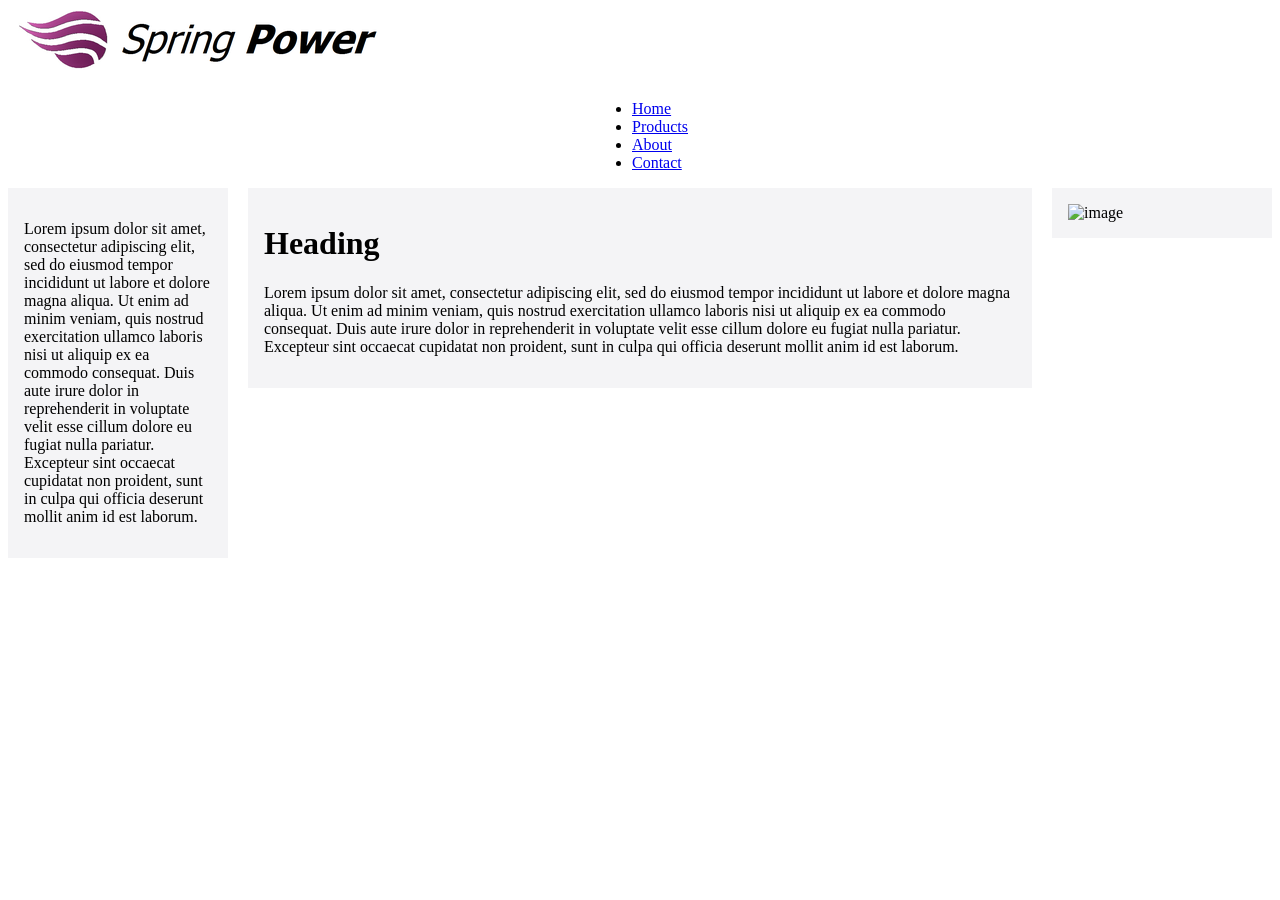
==== index.html @ cb735871 "Name change" ====
<!doctype html>
<html lang="en" data-bs-theme="light">
  <head>
    <meta charset="utf-8">
    <meta name="viewport" content="width=device-width, initial-scale=1">
    <title>Home Page</title>
    <link href="https://cdn.jsdelivr.net/npm/bootstrap@6.0.0-alpha.1/dist/css/bootstrap.min.css" rel="stylesheet" integrity="sha384-B/GM4XqrwHnWXNOWMbloTmrYXZg10cakYGmpfsR/bbzQ6JAJI4ihuyADKLnBgrCe" crossorigin="anonymous">
	<link rel="stylesheet" href="css/style.css">
	<script src="home.js"></script>
  </head>
  <body>
	<div class="logo">
		<img src="images/logo.png" alt="logo">
	</div>
	<div class="navbar">
		<ul class="nav">
			  <li class="nav-item">
				<a class="nav-link active" aria-current="page" href="index.html">Home</a>
			  </li>
			  <li class="nav-item">
				<a class="nav-link" href="#">Products</a>
			  </li>
			  <li class="nav-item">
				<a class="nav-link" href="#">About</a>
			  </li>
			   <li class="nav-item">
				<a class="nav-link" href="#">Contact</a>
			  </li>
		</ul>
	</div>
	<div class="container">
	<div class="sidebar">
		<p>Lorem ipsum dolor sit amet, consectetur adipiscing elit, sed do eiusmod tempor incididunt ut labore et dolore magna aliqua. Ut enim ad minim veniam, quis nostrud exercitation ullamco laboris nisi ut aliquip ex ea commodo consequat. Duis aute irure dolor in reprehenderit in voluptate velit esse cillum dolore eu fugiat nulla pariatur. Excepteur sint occaecat cupidatat non proident, sunt in culpa qui officia deserunt mollit anim id est laborum.</p>
	</div>
	<div class="main">
		<h1>Heading</h1>
		<p>Lorem ipsum dolor sit amet, consectetur adipiscing elit, sed do eiusmod tempor incididunt ut labore et dolore magna aliqua. Ut enim ad minim veniam, quis nostrud exercitation ullamco laboris nisi ut aliquip ex ea commodo consequat. Duis aute irure dolor in reprehenderit in voluptate velit esse cillum dolore eu fugiat nulla pariatur. Excepteur sint occaecat cupidatat non proident, sunt in culpa qui officia deserunt mollit anim id est laborum.</p>
	</div>
	<div class="images">
		<img src="image.png" alt="image">
	</div>
	</div>
    <script type="module" src="https://cdn.jsdelivr.net/npm/bootstrap@6.0.0-alpha.1/dist/js/bootstrap.bundle.min.js" integrity="sha384-1a/pXj49ZQ1aHEmrJ+gMw1otqoVsYwlEnlD8mIfY2TV03r20Y0CN7uqx1tQogjPL" crossorigin="anonymous"></script>
  </body>
</html>
---- css/style.css ----
.logo{
	margin: 10px;
}
.navbar{
	display:flex;
	align-items: center;
	justify-content: center;
	gap: 20px;
}
.container{
	display: flex;
	align-items: flex-start;
	gap: 20px;
}
.sidebar{
	flex: 2;
	padding: 16px;
	background: #f4f4f6;
}
.main{
	flex: 8;
	padding: 16px;
	background: #f4f4f6;
}
.images{
	flex: 2;
	padding: 16px;
	background: #f4f4f6;
}
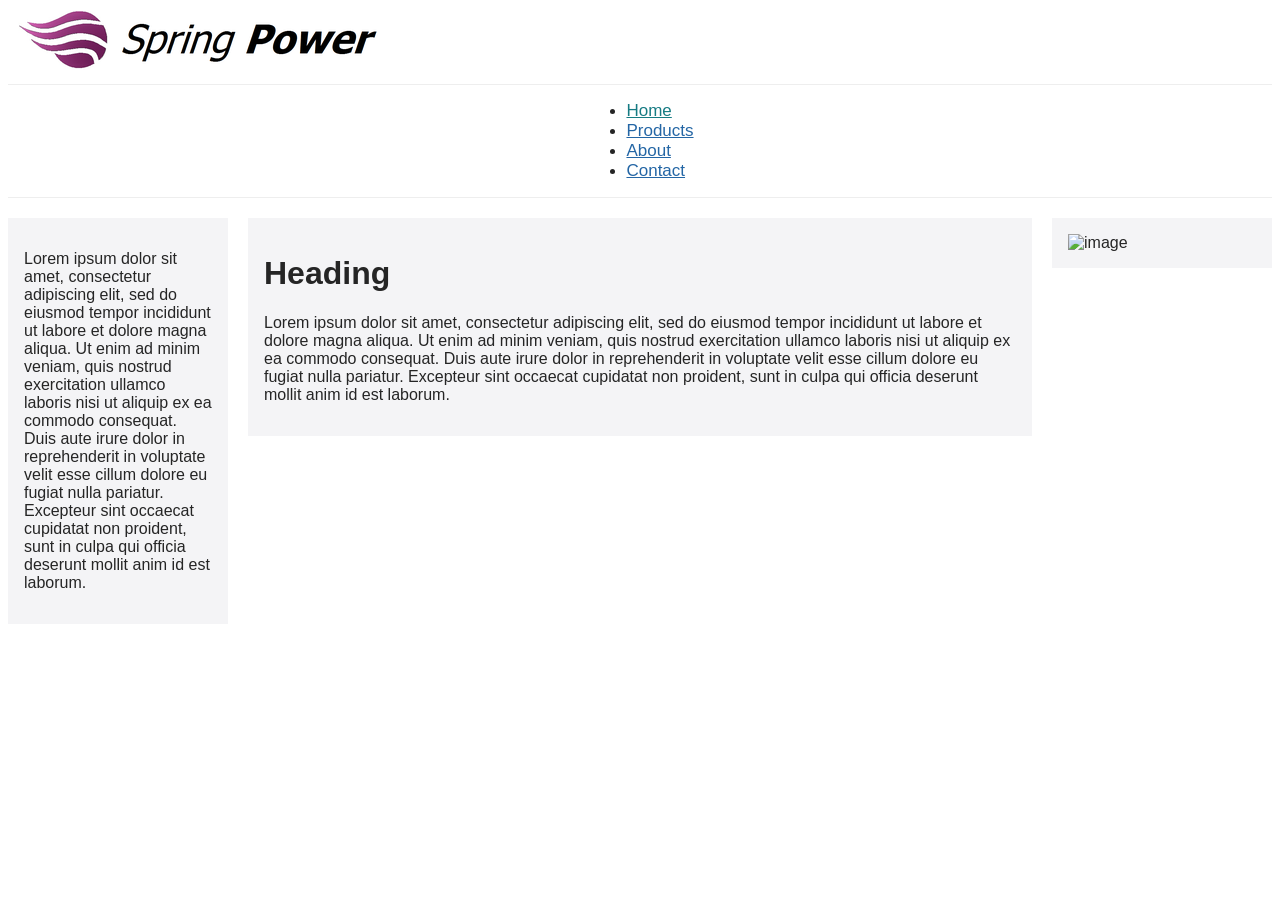
==== commit 72af418a: "added comments" ====
--- a/index.html
+++ b/index.html
@@ -1,9 +1,10 @@
-<!doctype html>
+<!doctype html> <!-- Home Page By Berhan -->
 <html lang="en" data-bs-theme="light">
   <head>
     <meta charset="utf-8">
     <meta name="viewport" content="width=device-width, initial-scale=1">
     <title>Home Page</title>
+	<!-- Bootstrap code -->
     <link href="https://cdn.jsdelivr.net/npm/bootstrap@6.0.0-alpha.1/dist/css/bootstrap.min.css" rel="stylesheet" integrity="sha384-B/GM4XqrwHnWXNOWMbloTmrYXZg10cakYGmpfsR/bbzQ6JAJI4ihuyADKLnBgrCe" crossorigin="anonymous">
 	<link rel="stylesheet" href="css/style.css">
 	<script src="home.js"></script>
@@ -18,13 +19,13 @@
 				<a class="nav-link active" aria-current="page" href="index.html">Home</a>
 			  </li>
 			  <li class="nav-item">
-				<a class="nav-link" href="#">Products</a>
+				<a class="nav-link" href="products.html">Products</a>
 			  </li>
 			  <li class="nav-item">
-				<a class="nav-link" href="#">About</a>
+				<a class="nav-link" href="about.html"">About</a>
 			  </li>
 			   <li class="nav-item">
-				<a class="nav-link" href="#">Contact</a>
+				<a class="nav-link" href="contact.html">Contact</a>
 			  </li>
 		</ul>
 	</div>
@@ -40,6 +41,7 @@
 		<img src="image.png" alt="image">
 	</div>
 	</div>
+		<!-- JS Code -->
     <script type="module" src="https://cdn.jsdelivr.net/npm/bootstrap@6.0.0-alpha.1/dist/js/bootstrap.bundle.min.js" integrity="sha384-1a/pXj49ZQ1aHEmrJ+gMw1otqoVsYwlEnlD8mIfY2TV03r20Y0CN7uqx1tQogjPL" crossorigin="anonymous"></script>
   </body>
 </html>
--- a/css/style.css
+++ b/css/style.css
@@ -1,11 +1,13 @@
+/* Home page By Berhan */
 .logo{
 	margin: 10px;
 }
 .navbar{
 	display:flex;
-	align-items: center;
+	align-items: center; 
 	justify-content: center;
 	gap: 20px;
+    margin-bottom:20px;
 }
 .container{
 	display: flex;
@@ -26,4 +28,368 @@
 	flex: 2;
 	padding: 16px;
 	background: #f4f4f6;
-}+}
+
+.body{
+	background-color: #ffffff;
+
+}
+	
+
+/* About Page */
+
+.about-page {
+    display: block;
+    padding-top: 40px;
+    padding-bottom: 60px;
+}
+
+/* Headings */
+
+.about-page h1,
+.about-page h2 {
+    color: #287c91;
+    margin-bottom: 20px;
+}
+
+/* Paragraphs */
+
+.about-page p {
+    color: #444;
+    font-size: 16px;
+    line-height: 1.8;
+}
+
+/* Sections */
+
+.about-section {
+    margin-bottom: 40px;
+}
+
+/* Images */
+
+.about-image {
+    display: block;
+    width: 100%;
+    height: 280px;
+    object-fit: cover;
+    border-radius: 10px;
+    margin-bottom: 20px;
+}
+
+/* Mission and Vision */
+
+.about-info {
+    background-color: #f2f8fa;
+    padding: 20px;
+    border-radius: 10px;
+    margin-bottom: 20px;
+}
+
+.about-info h3 {
+    color: #287c91;
+    font-size: 22px;
+    margin-bottom: 15px;
+}
+
+/* Mobile Screen */
+
+@media (max-width: 767px) {
+    .about-page {
+        padding-top: 25px;
+        padding-bottom: 35px;
+    }
+
+    .about-image {
+        height: 200px;
+    }
+}
+.search{
+	padding: 5px;
+	border: none;
+	border-radius: 6px;
+	color:white;
+	text-align: center;
+}
+
+.products{
+	display:block;
+	background: #fff;
+	padding: 20px;
+	margin: 20px auto;
+}
+
+.info{
+	display: block;
+	text-align: center;
+	padding: 15px;
+	border-radius: 8px;
+}
+
+.productimg{
+	width: 100%;
+	height: 180px;
+	margin-bottom: 15px;
+	justify-content: center;
+	align-items: center;
+	object-fit: contain;
+}
+
+.productimg img{
+	max-width: 100%;
+	height: 100%;
+	object-fit: contain;
+}
+
+.info h1{
+	font-size: 15px;
+	margin: 10px;
+}
+
+.info p{
+	margin: 8px;
+}
+
+.info .price{
+	color: green;
+	color:black;
+	margin-top: 10px;
+}
+
+.purchase {
+	background-color: green;
+	margin-top: 10px;
+	width: 30%;
+	padding: 10px;
+	color:black;
+	border: none;
+	border-radius: 5px;
+}
+
+.specss{
+	margin-top: 10px;
+	width: 30%;
+	padding: 10px;
+	color: black;
+	border: none;
+	border-radius: 5px;
+	background-color:red;
+}
+
+
+
+.grid{
+	display: grid;
+	grid-template-columns: auto;
+	gap: 20px;
+}
+
+.pageNav{
+	display: flex;
+	justify-content: center;
+	gap: 10px;
+	align-items: center;
+	margin: 30px 0;
+}
+
+.pageNav button{
+	padding: 10px 15px;
+	border: none;
+	border-radius: 5px;
+}
+
+.search h1{
+	color:black;
+	font-size: 15px;
+}
+.search input{
+	padding: 5px;
+	background: #f4f4f6;
+}
+
+.search select{
+	padding: 5px;
+	background: #f4f4f6;
+}
+
+/* Contact Page */
+body {
+    font-family: Arial, Helvetica, sans-serif;
+    color: #252525;
+    background-color: #ffffff;
+}
+
+/* Logo */
+header {
+    padding: 15px 25px;
+}
+
+.logo {
+    width: 280px;
+    max-width: 80%;
+    height: auto;
+}
+
+/* Navigation */
+.navbar {
+    border-top: 1px solid #eeeeee;
+    border-bottom: 1px solid #eeeeee;
+}
+
+.navbar-nav {
+    gap: 20px;
+}
+
+.nav-link {
+    color: #2466a5 !important;
+    font-size: 17px;
+}
+
+.nav-link:hover,
+.nav-link.active {
+    color: #167b83 !important;
+}
+
+/* Contact heading */
+.contact-banner {
+    margin-top: 25px;
+    margin-bottom: 25px;
+    min-height: 95px;
+    display: flex;
+    align-items: center;
+    justify-content: center;
+    background-color: #f1f7fa;
+    border-top: 4px solid #167b83;
+    border-bottom: 4px solid #167b83;
+}
+
+.contact-banner h1 {
+    color: #167b83;
+    font-size: 32px;
+    margin: 0;
+}
+
+/* Contact boxes */
+.contact-sections {
+    margin-top: 10px;
+    margin-bottom: 35px;
+}
+
+.contact-box {
+    border: 2px solid #cccccc;
+    padding: 18px;
+    height: 100%;
+    min-height: 300px;
+}
+
+.contact-box h2 {
+    font-size: 22px;
+    margin-bottom: 20px;
+    color: #167b83;
+}
+
+.contact-detail {
+    border-bottom: 2px solid #cccccc;
+    padding: 8px 0;
+}
+
+.contact-detail h3 {
+    font-size: 16px;
+    font-weight: bold;
+    margin: 0 0 5px;
+}
+
+.contact-detail p {
+    margin: 0;
+}
+
+.contact-detail a {
+    color: #2466a5;
+    text-decoration: none;
+}
+
+.contact-detail a:hover {
+    text-decoration: underline;
+}
+
+/* Location and map placeholder */
+.location {
+    display: flex;
+    gap: 10px;
+    margin-bottom: 15px;
+    flex-wrap: wrap;
+}
+
+.map-placeholder {
+    height: 190px;
+    border: 2px solid #cccccc;
+    background-color: #edf2ed;
+    position: relative;
+    overflow: hidden;
+    display: flex;
+    align-items: center;
+    justify-content: center;
+}
+
+.map-placeholder p {
+    z-index: 2;
+    background-color: white;
+    padding: 7px 12px;
+    border-radius: 4px;
+    color: #555555;
+}
+
+.map-road {
+    position: absolute;
+    width: 130%;
+    height: 18px;
+    background-color: #ffffff;
+    border: 1px solid #d2d2d2;
+}
+
+.road-one {
+    transform: rotate(30deg);
+}
+
+.road-two {
+    transform: rotate(-30deg);
+}
+
+.map-pin {
+    position: absolute;
+    z-index: 1;
+    top: 25px;
+    right: 35px;
+    color: #167b83;
+    font-size: 30px;
+}
+
+/* Footer */
+footer {
+    background-color: #f1f7fa;
+    color: #167b83;
+    text-align: center;
+    padding: 15px;
+}
+
+footer p {
+    margin: 0;
+}
+
+/* Small screens */
+@media (max-width: 576px) {
+    .logo {
+        width: 220px;
+    }
+
+    .contact-banner h1 {
+        font-size: 25px;
+    }
+
+    .navbar-nav {
+        gap: 0;
+    }
+}
+
+
+
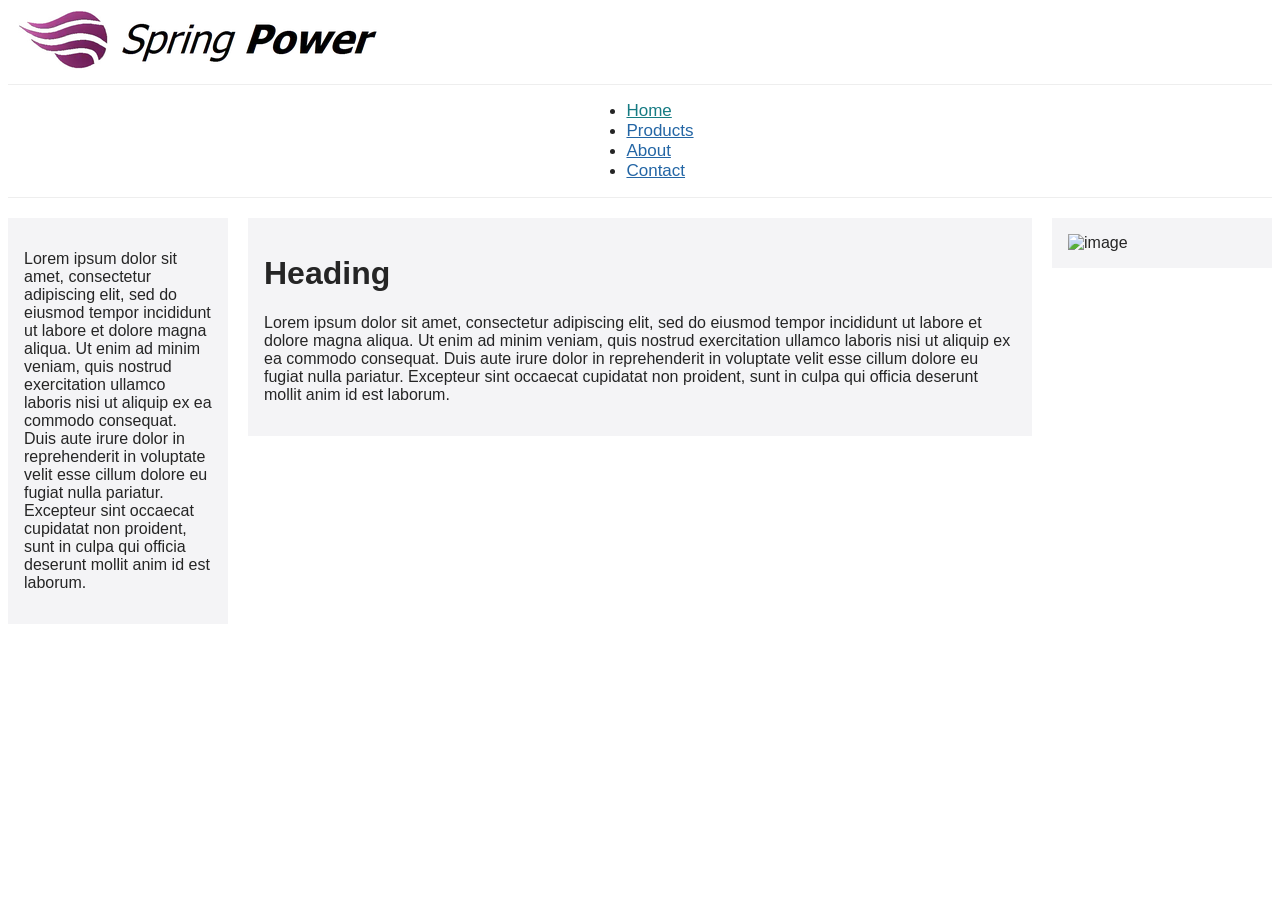
==== commit d693cd2b: "Merge pull request #10 from asfdhgg/asfdhgg-dev Asfdhgg dev" ====
--- a/index.html
+++ b/index.html
@@ -11,7 +11,7 @@
   </head>
   <body>
 	<div class="logo">
-		<img src="images/logo.png" alt="logo">
+		<img src="images/logo.webp" alt="logo">
 	</div>
 	<div class="navbar">
 		<ul class="nav">
@@ -22,7 +22,7 @@
 				<a class="nav-link" href="products.html">Products</a>
 			  </li>
 			  <li class="nav-item">
-				<a class="nav-link" href="about.html"">About</a>
+				<a class="nav-link" href="about.html">About</a>
 			  </li>
 			   <li class="nav-item">
 				<a class="nav-link" href="contact.html">Contact</a>
@@ -38,7 +38,7 @@
 		<p>Lorem ipsum dolor sit amet, consectetur adipiscing elit, sed do eiusmod tempor incididunt ut labore et dolore magna aliqua. Ut enim ad minim veniam, quis nostrud exercitation ullamco laboris nisi ut aliquip ex ea commodo consequat. Duis aute irure dolor in reprehenderit in voluptate velit esse cillum dolore eu fugiat nulla pariatur. Excepteur sint occaecat cupidatat non proident, sunt in culpa qui officia deserunt mollit anim id est laborum.</p>
 	</div>
 	<div class="images">
-		<img src="image.png" alt="image">
+		<img src="image.webp" alt="image">
 	</div>
 	</div>
 		<!-- JS Code -->
--- a/css/style.css
+++ b/css/style.css
@@ -367,7 +367,7 @@
 /* Footer */
 footer {
     background-color: #f1f7fa;
-    color: #167b83;
+    color: #29022e;
     text-align: center;
     padding: 15px;
 }
@@ -393,3 +393,74 @@
 
 
 
+.specss{
+    background-color: grey;
+    color: black;
+    padding: 10px;
+    display: flex;
+    flex-direction: column;
+    margin: 10px auto;
+}
+
+.specss h1{
+    font-size: 15px;
+}
+
+.specss .hide{
+    background-color: grey;
+    color:black;    
+}
+
+.specss .hide button{
+    padding: 10px;
+    background-color: white;
+    border: none;
+}
+
+
+.night{
+    padding: 9px;
+    border-radius: 8px;
+    align-self: flex-end;
+    margin-bottom: 5px;
+}
+
+
+
+.cart{
+    padding: 20px;
+    border-radius: 12px;
+    width: 100%;
+    height: fit-content;
+    box-sizing: border-box;
+    position: sticky;
+    top: 20px;
+}
+
+
+.cart h2{
+    font-size: 25px;
+    font-weight: 700;
+    margin-top: 10px;
+    margin-bottom: 15px;
+}
+
+.cart p{
+    font-size:15px;
+    margin:12px 0;
+}
+
+.cart h3{
+    font-size: 24px;
+    font-weight: bold;
+    margin-top: 20px;
+}
+
+.cart button{
+    width:100%;
+    padding: 12px;
+    margin-top: 10px;
+    border:none;
+    border-radius: 7px;
+}
+
